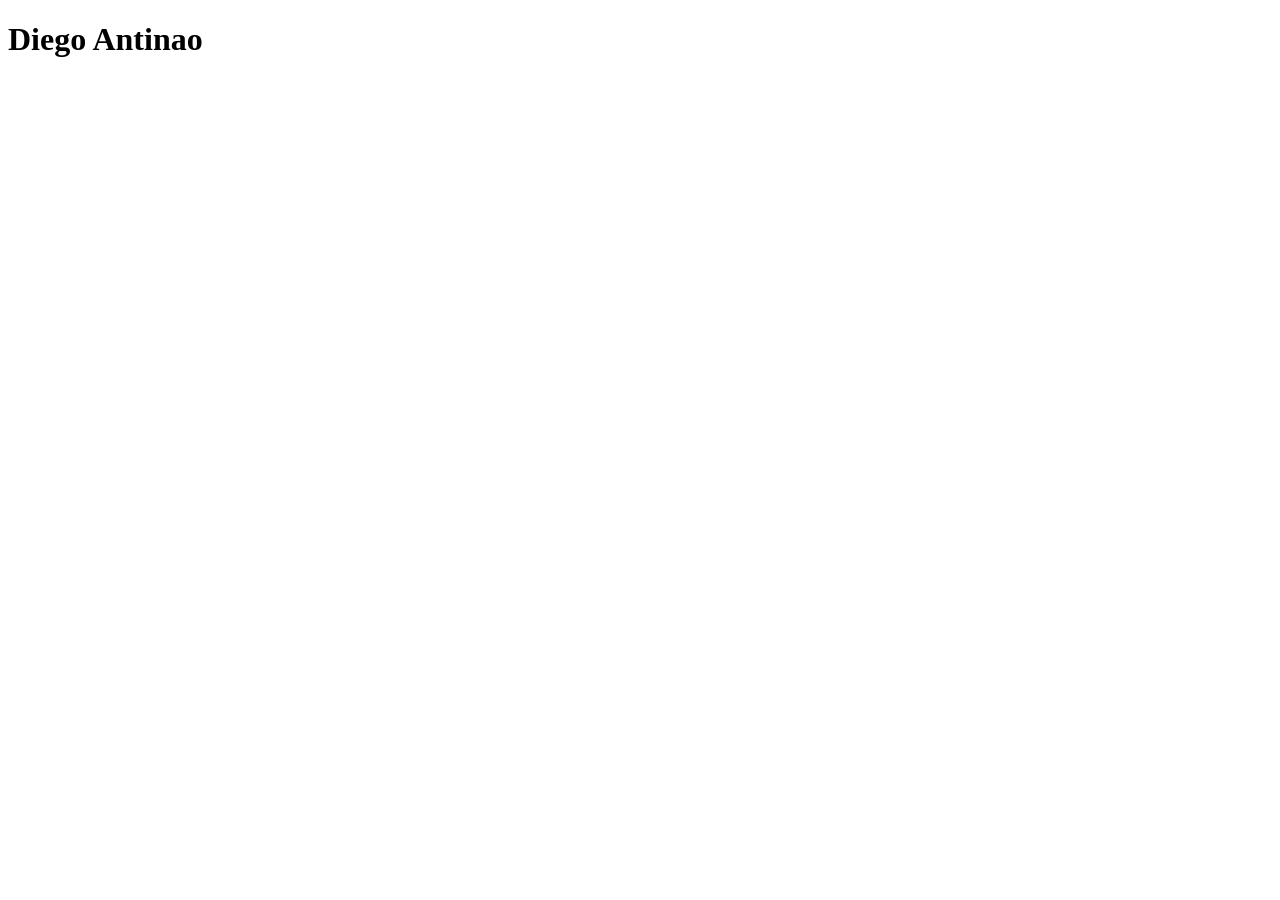
==== index.html @ 5cccfa71 "arreglo en el comentario" ====
<!DOCTYPE html>
<html lang="es">
  <head>
    <meta charset="UTF-8" />
    <meta name="viewport" content="width=device-width, initial-scale=1.0" />
    <title>Mi primer laboratorio</title>
    </head>
  <body>
    <!-- antinao-1377-40 -->
      <h1> Diego Antinao  </h1>
      
  </body>
</html>
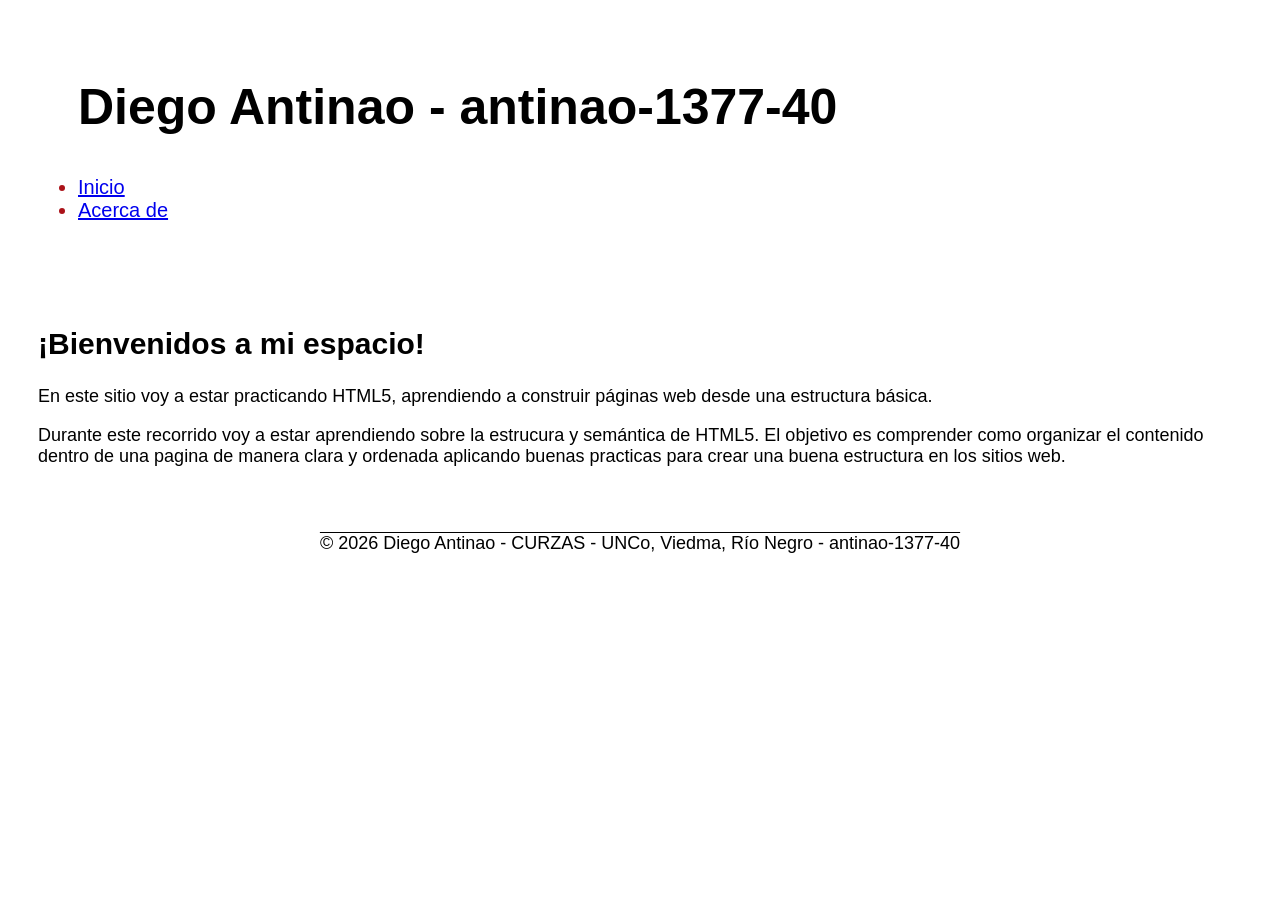
==== commit b09d4e45: "Correciones del TP segun observaciones del profe" ====
--- a/index.html
+++ b/index.html
@@ -1,13 +1,38 @@
 <!DOCTYPE html>
 <html lang="es">
-  <head>
-    <meta charset="UTF-8" />
-    <meta name="viewport" content="width=device-width, initial-scale=1.0" />
-    <title>Mi primer laboratorio</title>
-    </head>
+<head>
+  <meta charset="UTF-8">
+  <meta name="viewport" content="width=device-width, initial-scale=1.0">
+  <title> Mi laboratorio peylw </title>
+  <link rel="stylesheet" href="css/styles.css">
+</head>
   <body>
-    <!-- antinao-1377-40 -->
-      <h1> Diego Antinao  </h1>
-      
-  </body>
-</html>
+    <!-- TOKEN ALUMNO: antinao-1377-40 -->
+    <header>
+      <h1> Diego Antinao - antinao-1377-40</h1>
+      <nav>
+        <ul>
+          <li><a href="index.html">Inicio</a></li>
+          <li><a href="acercade.html">Acerca de</a></li>
+        </ul>
+      </nav>
+    </header>
+    <main>
+      <section>
+        <header>
+        
+          <h2> ¡Bienvenidos a mi espacio! </h2>
+          <p> En este sitio voy a estar practicando HTML5, aprendiendo a construir páginas 
+              web desde una estructura básica. </p>
+          <p> Durante este recorrido voy a estar aprendiendo sobre la estrucura y semántica de HTML5. 
+              El objetivo es comprender como organizar el contenido dentro de una pagina de manera clara 
+              y ordenada aplicando buenas practicas para crear una buena estructura en los sitios web. </p>
+          
+        </header>
+      </section>
+    </main>
+    <footer> 
+      <p>© 2026 Diego Antinao - CURZAS - UNCo, Viedma, Río Negro - antinao-1377-40 </p>      
+    </footer>
+    </body>
+</html>
--- a/css/styles.css
+++ b/css/styles.css
@@ -0,0 +1,44 @@
+body {
+    font-family: 'Lucida Sans', Arial, sans-serif;
+}
+
+header {
+    color: black;
+    padding: 30px;
+}
+
+h1 {
+    margin: 40px;
+    color: black;
+    font-size: 50px;
+    
+}
+
+h2 {
+    font-size: 30px;
+}
+
+h3 {
+    font-size: 22px;
+}
+
+p {
+    font-size: 18px;
+}
+
+ul {
+    font-size: 20px;
+    color: rgba(167, 7, 15, 0.957);
+}
+
+footer {
+    color: black;
+    text-align: center;
+    text-decoration-line: overline;
+}
+
+img {
+    width: 300px;
+    height: 500px;
+    border-radius: 70px;
+}
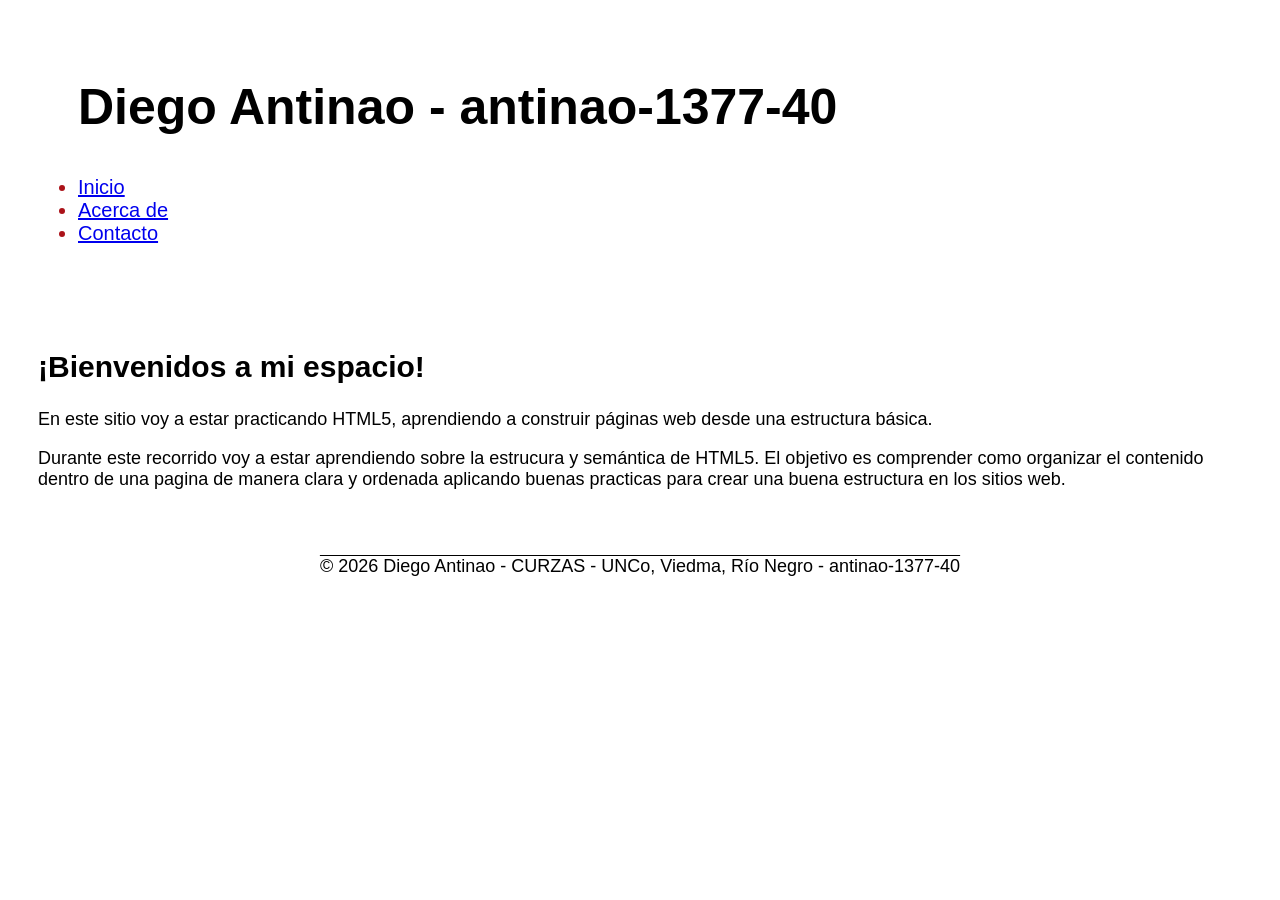
==== commit fa03c8b7: "TP3: Implementacion de formulario contacto con validacion" ====
--- a/index.html
+++ b/index.html
@@ -14,6 +14,7 @@
         <ul>
           <li><a href="index.html">Inicio</a></li>
           <li><a href="acercade.html">Acerca de</a></li>
+          <li><a href="contacto.html">Contacto</a></li>
         </ul>
       </nav>
     </header>
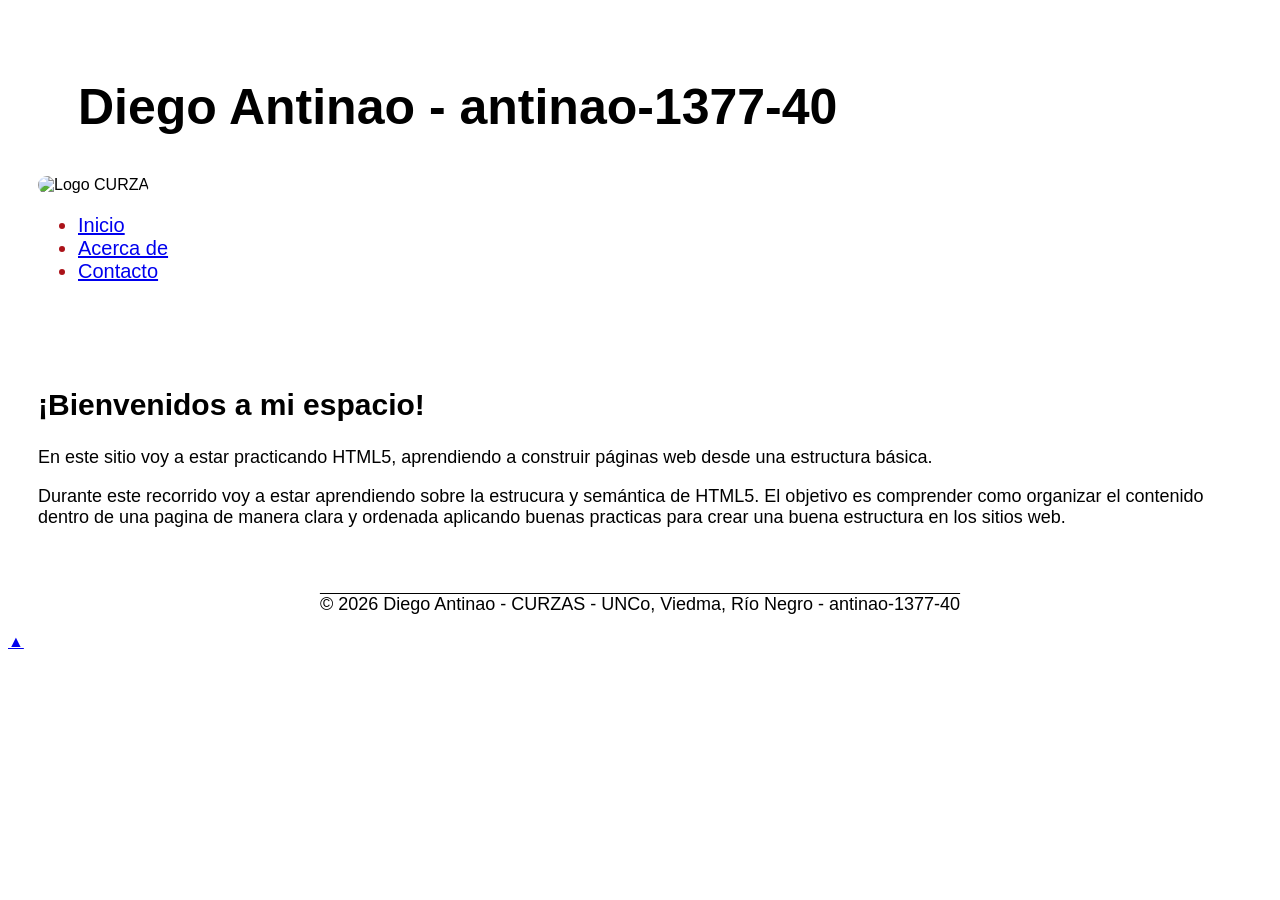
==== commit 010b15b2: "lab4" ====
--- a/index.html
+++ b/index.html
@@ -8,8 +8,13 @@
 </head>
   <body>
     <!-- TOKEN ALUMNO: antinao-1377-40 -->
-    <header>
+    <header id="top">
+      
       <h1> Diego Antinao - antinao-1377-40</h1>
+      <img
+        src="img/logo-curza.png"
+        alt="Logo CURZA"
+        class="logo-curza">
       <nav>
         <ul>
           <li><a href="index.html">Inicio</a></li>
@@ -35,5 +40,6 @@
     <footer> 
       <p>© 2026 Diego Antinao - CURZAS - UNCo, Viedma, Río Negro - antinao-1377-40 </p>      
     </footer>
+    <a href="#top" class="btn-top">▲</a>
     </body>
 </html>
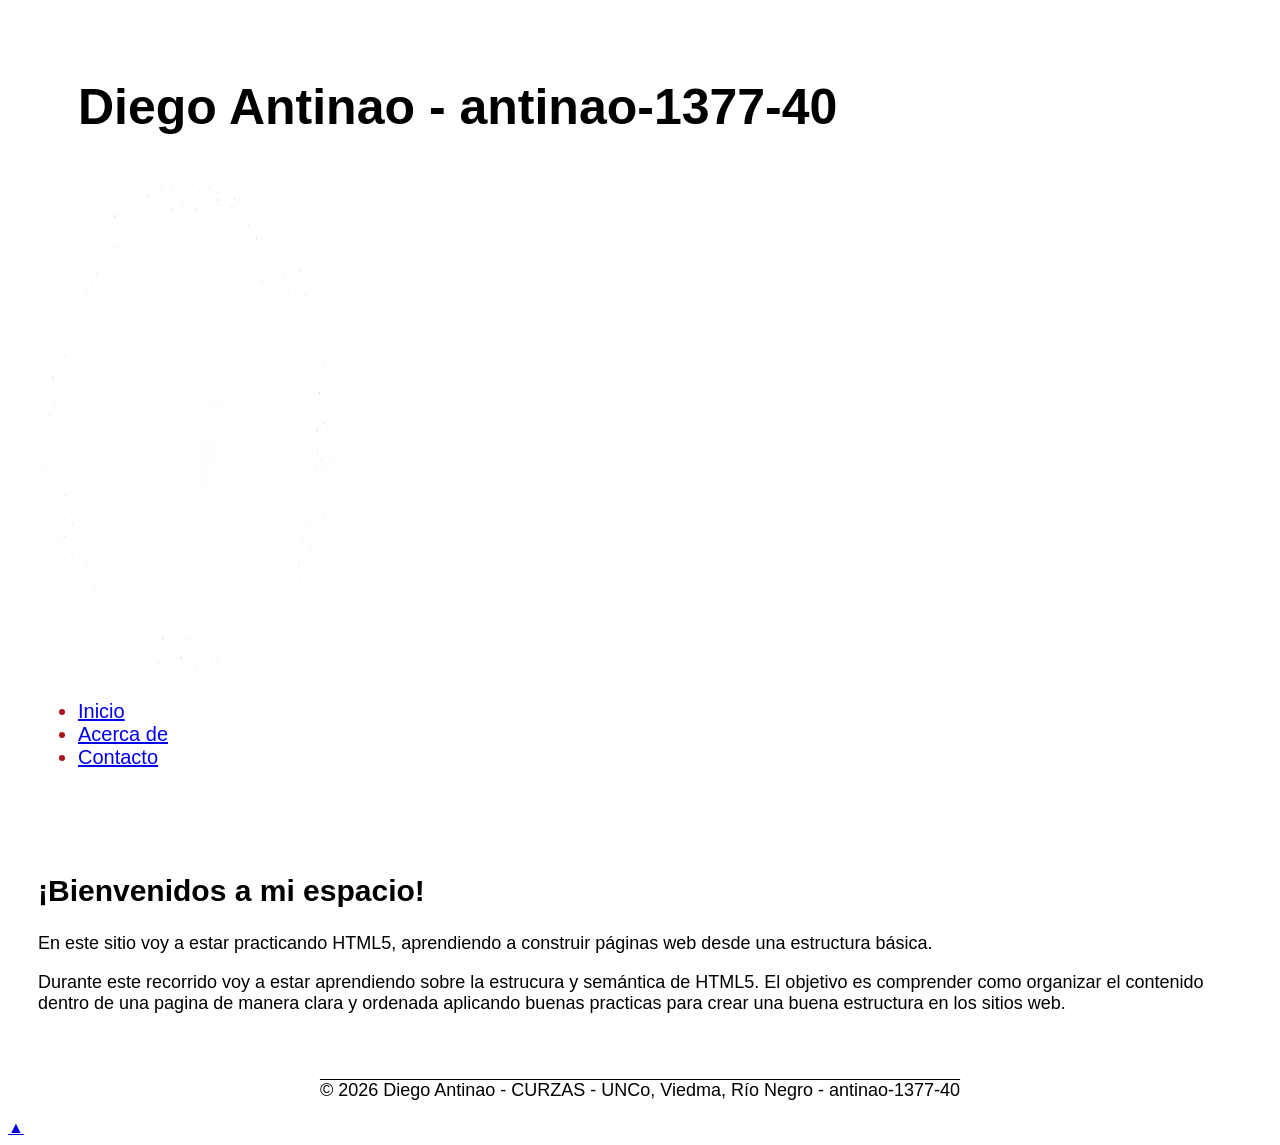
==== commit b0769a93: "." ====
--- a/index.html
+++ b/index.html
@@ -12,7 +12,7 @@
       
       <h1> Diego Antinao - antinao-1377-40</h1>
       <img
-        src="img/logo-curza.png"
+        src="img/logo-curza.png.png"
         alt="Logo CURZA"
         class="logo-curza">
       <nav>
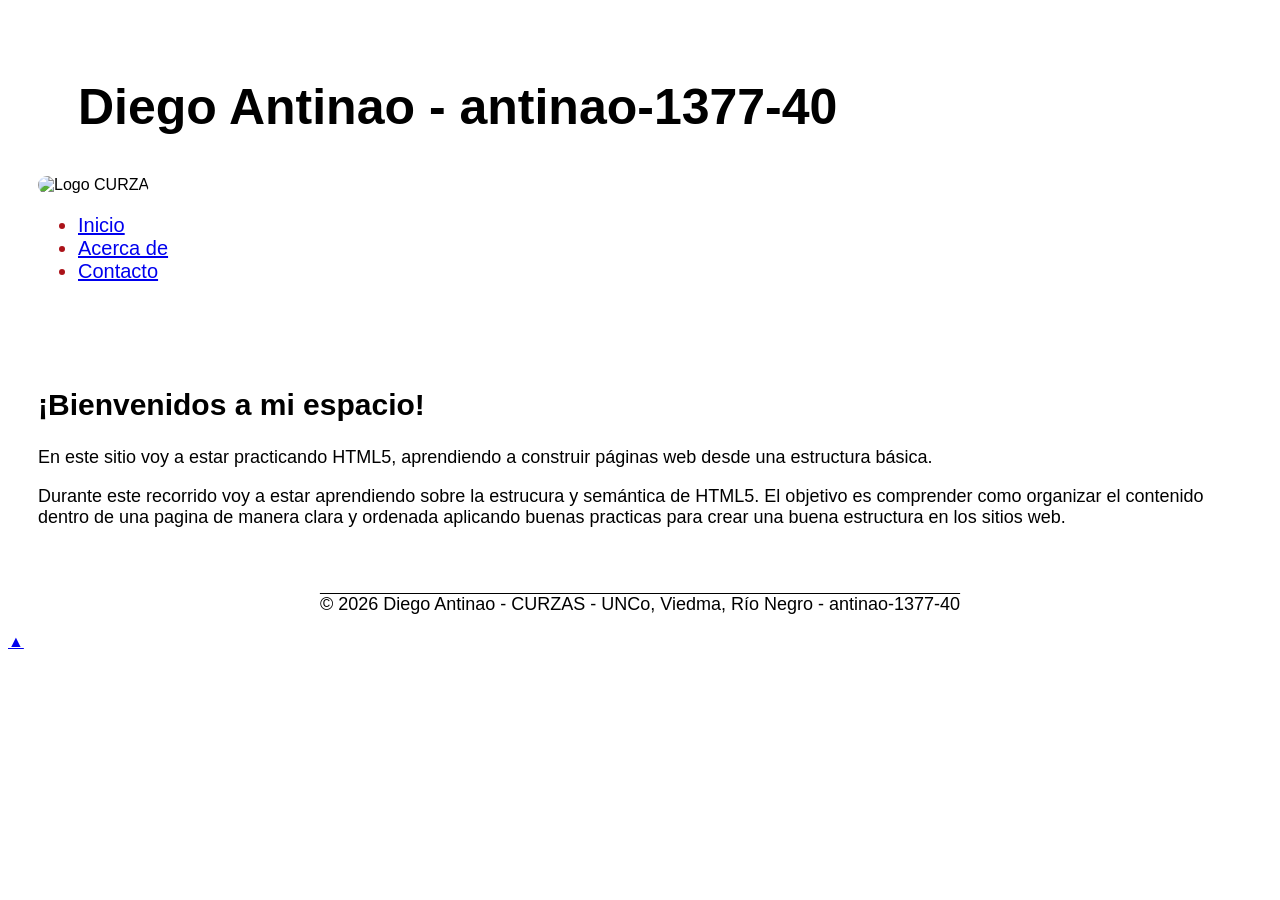
==== commit db937211: "" ====
--- a/index.html
+++ b/index.html
@@ -11,10 +11,10 @@
     <header id="top">
       
       <h1> Diego Antinao - antinao-1377-40</h1>
-      <img
-        src="img/logo-curza.png.png"
-        alt="Logo CURZA"
-        class="logo-curza">
+      <img src="img/logo-curza.png"
+     alt="Logo CURZA"
+     class="logo-curza"
+     width="150">
       <nav>
         <ul>
           <li><a href="index.html">Inicio</a></li>
